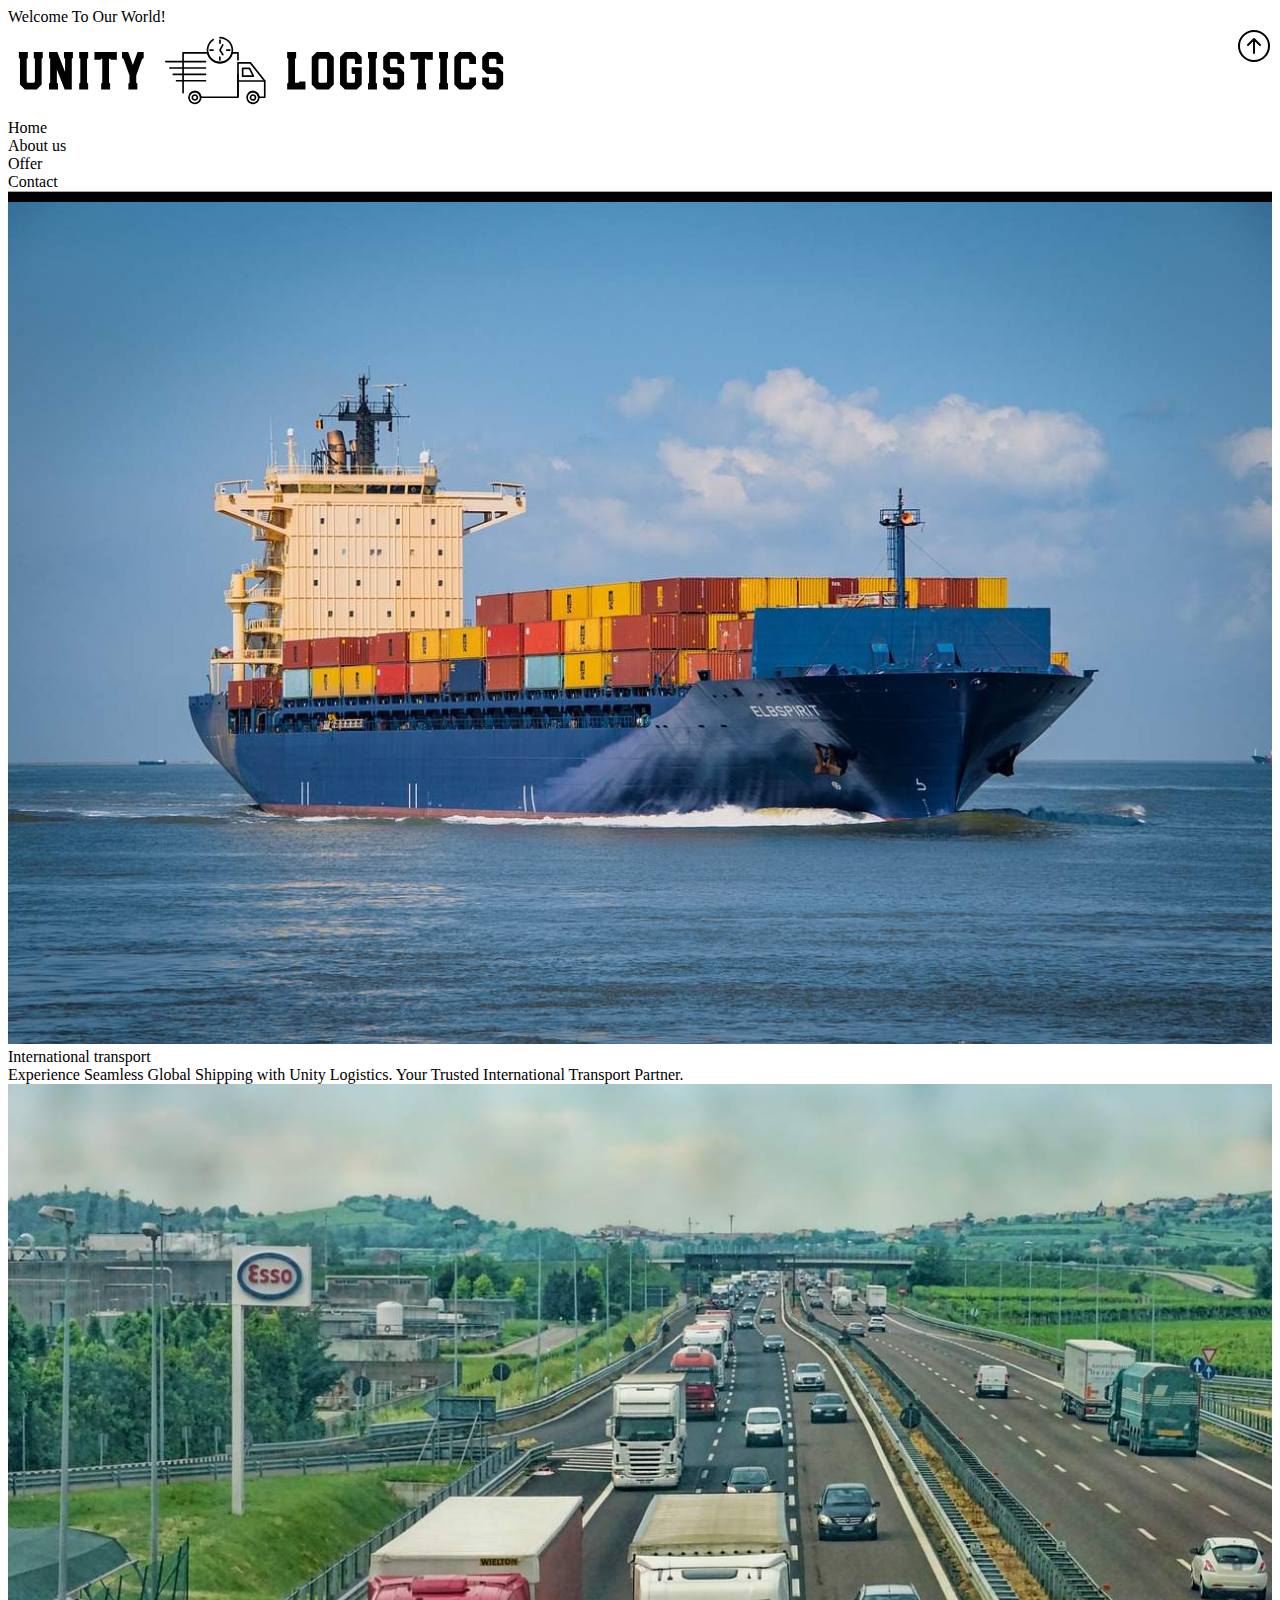
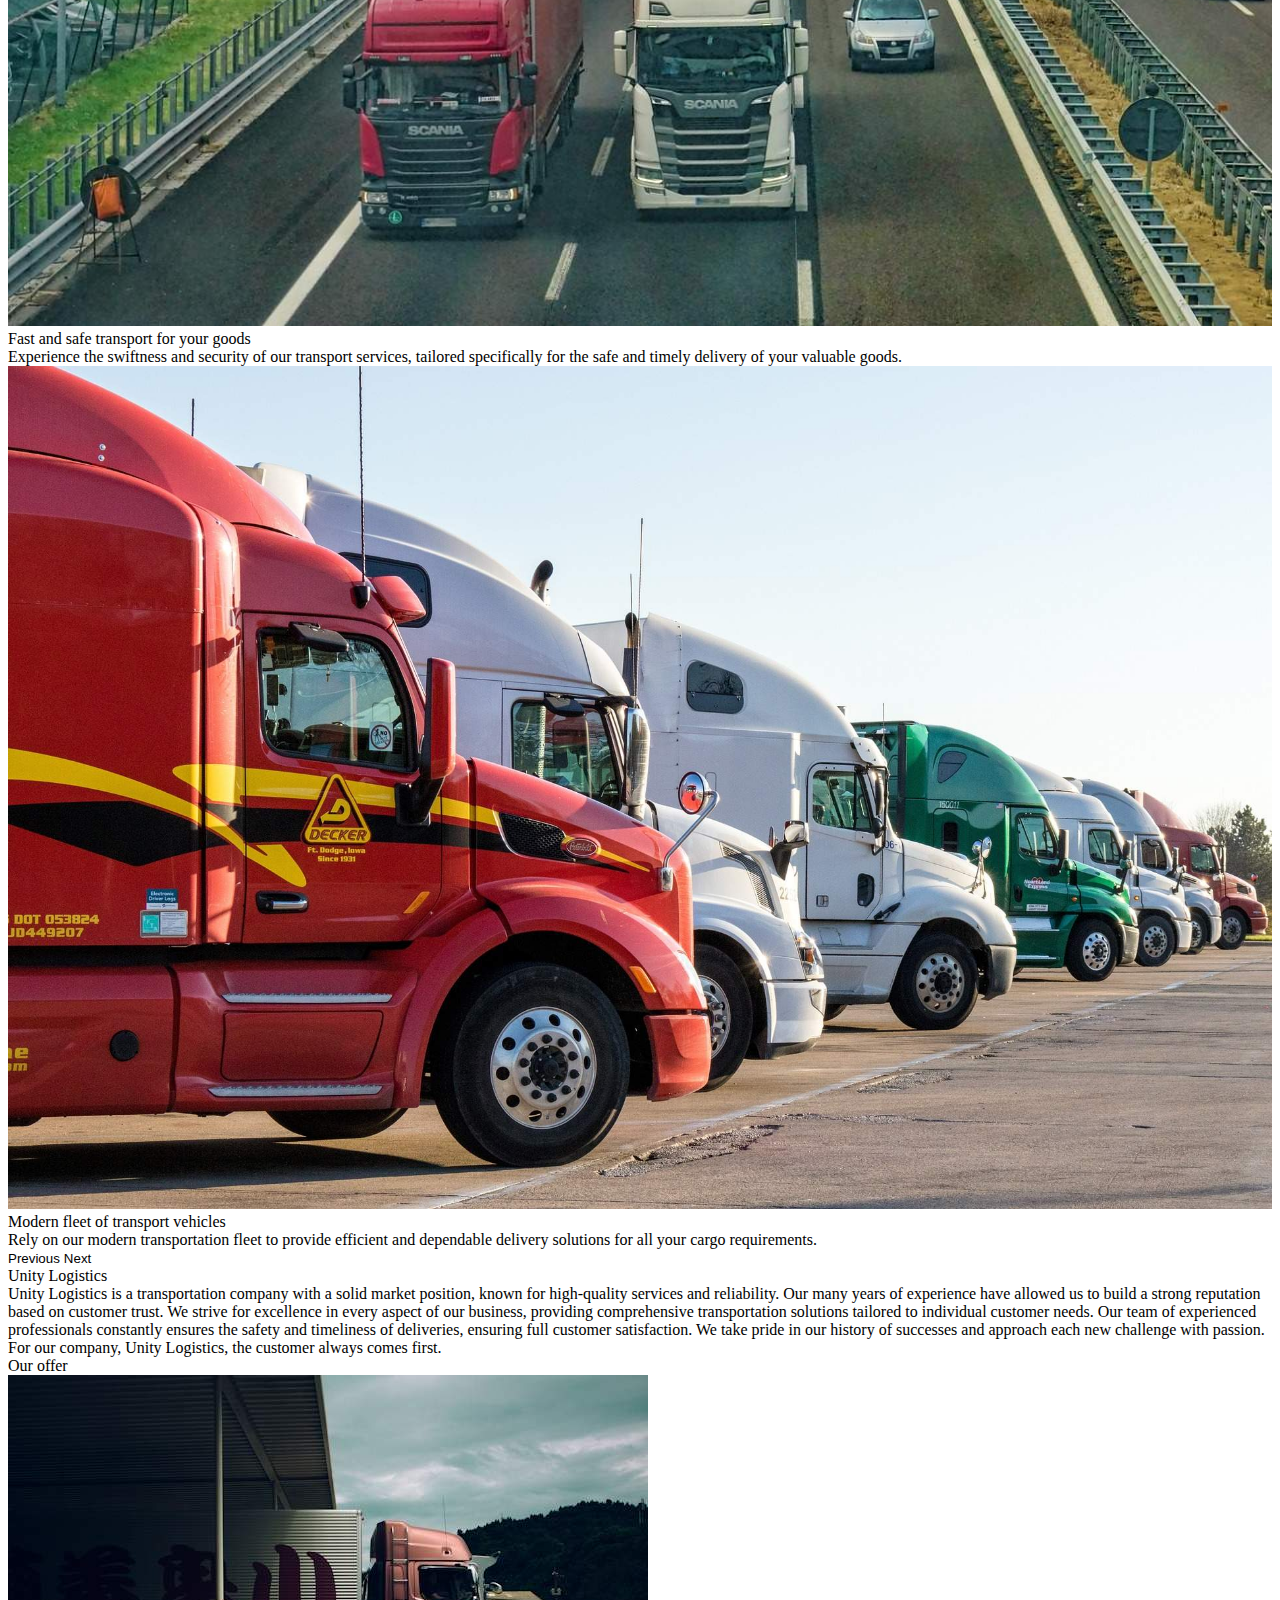
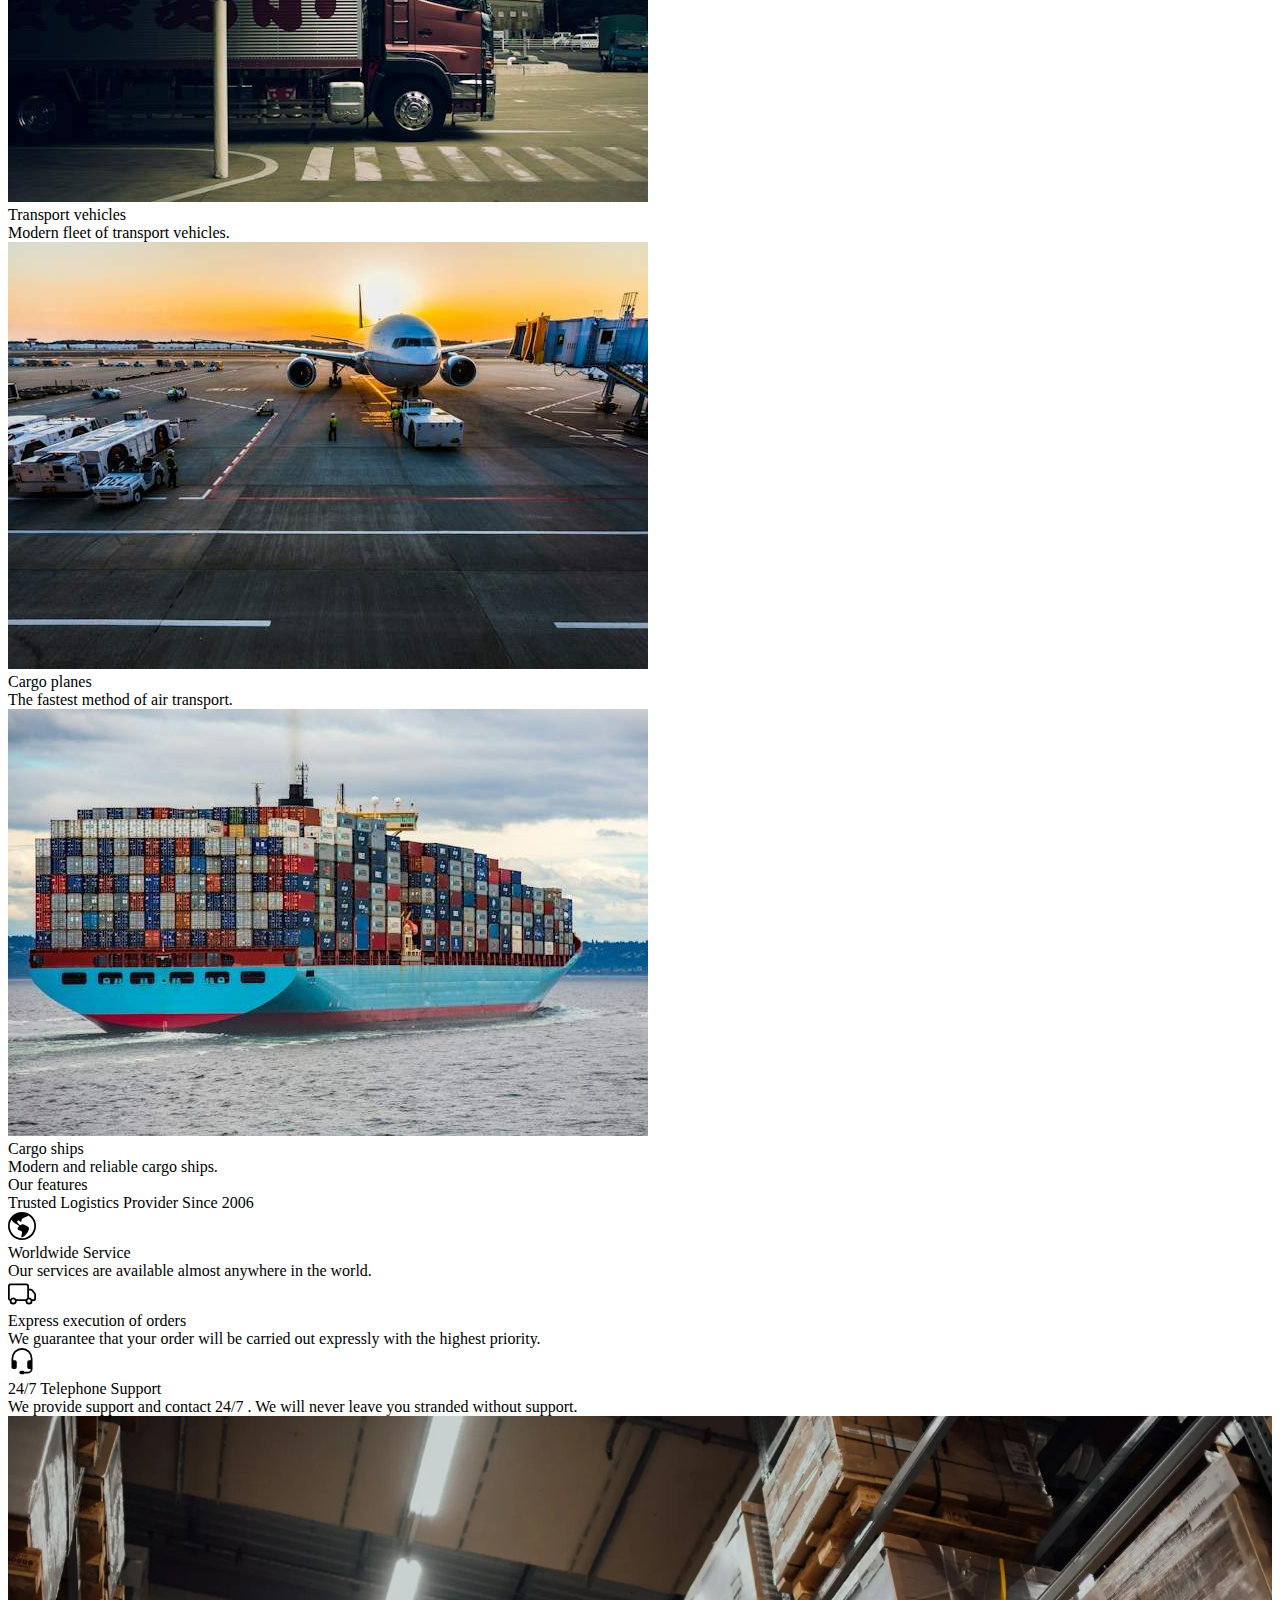
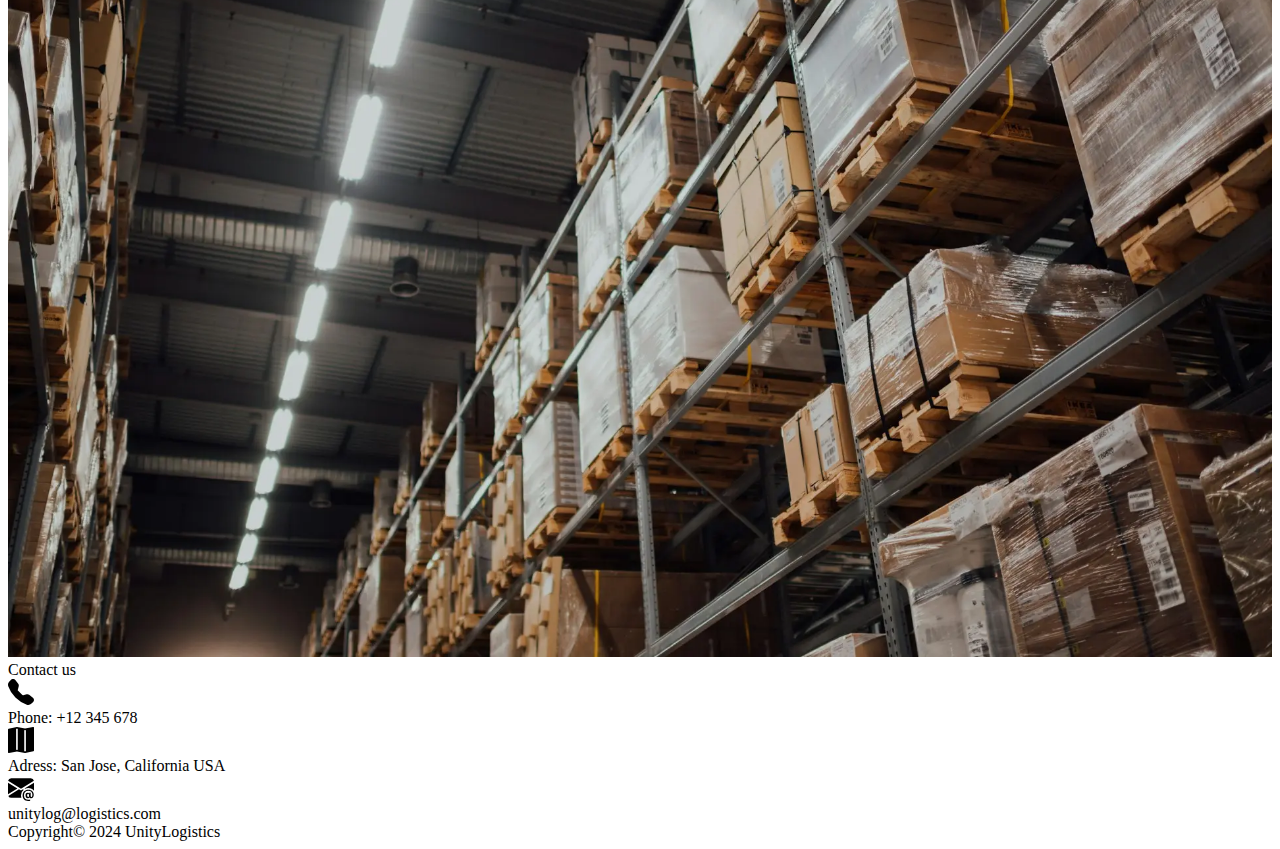
==== fifth-page/index.html @ 753dcf2f "fifth page initiation" ====
<!DOCTYPE html>
<html lang="en">
  <head>
    <meta charset="UTF-8" />
    <meta name="viewport" content="width=device-width, initial-scale=1.0" />
    <meta
      name="description"
      content="Unity Logistics - Your Trusted International Transport Partner. Experience Seamless Global Shipping with us. Contact us now for safe and efficient transportation solutions."
    />
    <meta
      name="keywords"
      content="transportation, logistics, shipping, freight, cargo, international transport"
    />
    <meta name="robots" content="index, follow" />

    <title>
      Unity Logistics - Your Trusted International Transport Partner
    </title>
    <link
      href="https://cdn.jsdelivr.net/npm/bootstrap@5.3.2/dist/css/bootstrap.min.css"
      rel="stylesheet"
      integrity="sha384-T3c6CoIi6uLrA9TneNEoa7RxnatzjcDSCmG1MXxSR1GAsXEV/Dwwykc2MPK8M2HN"
      crossorigin="anonymous"
    />
    <link rel="icon" href="images/favicon.png" type="image/x-icon" />
    <link rel="preconnect" href="https://fonts.googleapis.com" />
    <link rel="preconnect" href="https://fonts.gstatic.com" crossorigin />
    <link
      href="https://fonts.googleapis.com/css2?family=Lato:wght@300;400;700&display=swap"
      rel="stylesheet"
    />
    <link rel="stylesheet" href="css/style.css" />
  </head>
  <body>
    <header role="banner">
      <div id="home" class="bg-dark text-center py-2">
        <h2 class="text-light">Welcome To Our World!</h2>
      </div>
      <nav
        role="navigation"
        class="navbar navbar-expand-lg sticky-top"
        aria-label="Main navigation"
      >
        <div class="container">
          <img
            class="img__logo"
            src="images/black-logo.svg"
            alt="company-logo"
          />

          <button
            class="navbar-toggler"
            type="button"
            data-bs-toggle="collapse"
            data-bs-target="#navbarMenu"
            aria-controls="navbarSupportedContent"
            aria-expanded="false"
            aria-label="Toggle navigation"
          >
            <span class="navbar-toggler-icon"></span>
          </button>
          <div
            class="collapse navbar-collapse justify-content-center justify-content-lg-end"
            id="navbarMenu"
          >
            <ul class="navbar-nav navbar-right mr-4 text-center">
              <li class="nav-item">
                <a href="#" class="nav-link active fs-5">Home</a>
              </li>
              <li class="nav-item">
                <a href="#about" class="nav-link fs-5">About us</a>
              </li>
              <li class="nav-item">
                <a href="#offer" class="nav-link fs-5">Offer</a>
              </li>
              <li class="nav-item">
                <a href="#contact" class="nav-link fs-5">Contact</a>
              </li>
            </ul>
          </div>
        </div>
      </nav>
      <div class="header-split"></div>
    </header>
    <main>
      <section class="carousel">
        <div
          id="carouselAutoplaying"
          class="carousel slide"
          data-bs-ride="carousel"
        >
          <div class="carousel-inner">
            <div class="carousel-item active">
              <picture>
                <source
                  media="(max-width: 768px)"
                  srcset="images/carousel-mini-ship.jpg" />
                <img
                  src="images/3container-ship.jpg"
                  class="d-block w-100"
                  alt="container-transport-boat"
              /></picture>
              <div
                class="position-absolute top-0 start-0 w-100 h-100 bg-dark opacity-50"
              ></div>
              <div
                class="carousel-caption d-md-block mb-0 mb-md-5 carousel-caption-center"
              >
                <h2 class="fs-1 text-uppercase mb-2 mb-4 fw-bold">
                  International transport
                </h2>
                <p class="fs-4 d-none d-md-block">
                  Experience Seamless Global Shipping with Unity Logistics. Your
                  Trusted International Transport Partner.
                </p>
              </div>
            </div>
            <div class="carousel-item">
              <picture>
                <source
                  media="(max-width: 768px)"
                  srcset="images/carousel-mini-street.jpg" />
                <img
                  src="images/carousel-mini-street.jpg"
                  class="d-block w-100"
                  alt="transport-vehicles-on-the-motorway"
              /></picture>
              <div
                class="position-absolute top-0 start-0 w-100 h-100 bg-dark opacity-50"
              ></div>
              <div class="carousel-caption d-md-block mb-0 mb-md-5">
                <h2 class="fs-1 text-uppercase mb-2 mb-4 fw-bold">
                  Fast and safe transport for your goods
                </h2>
                <p class="fs-4 fs-4 d-none d-md-block">
                  Experience the swiftness and security of our transport
                  services, tailored specifically for the safe and timely
                  delivery of your valuable goods.
                </p>
              </div>
            </div>
            <div class="carousel-item">
              <picture>
                <source
                  media="(max-width: 768px)"
                  srcset="images/carousel-mini-truck.jpg" />
                <img
                  src="images/carousel-mini-truck.jpg"
                  class="d-block w-100"
                  alt="transport-vehicles-in-the-car-park"
              /></picture>
              <div
                class="position-absolute top-0 start-0 w-100 h-100 bg-dark opacity-50"
              ></div>
              <div class="carousel-caption d-md-block mb-0 mb-md-5">
                <h2 class="fs-1 text-uppercase mb-2 mb-4 fw-bold">
                  Modern fleet of transport vehicles
                </h2>
                <p class="fs-4 fs-4 d-none d-md-block">
                  Rely on our modern transportation fleet to provide efficient
                  and dependable delivery solutions for all your cargo
                  requirements.
                </p>
              </div>
            </div>
          </div>
          <button
            class="carousel-control-prev"
            type="button"
            data-bs-target="#carouselAutoplaying"
            data-bs-slide="prev"
          >
            <span class="carousel-control-prev-icon" aria-hidden="true"></span>
            <span class="visually-hidden">Previous</span>
          </button>
          <button
            class="carousel-control-next"
            type="button"
            data-bs-target="#carouselAutoplaying"
            data-bs-slide="next"
          >
            <span class="carousel-control-next-icon" aria-hidden="true"></span>
            <span class="visually-hidden">Next</span>
          </button>
        </div>
      </section>
      <section id="about" class="container">
        <div class="row">
          <div class="col py-4">
            <h2 class="fs-1 text-uppercase text-center mb-4 fw-bold">
              Unity Logistics
            </h2>
            <p class="fs-5 px-2 mb-4">
              <span class="fw-bold">U</span>nity
              <span class="fw-bold">L</span>ogistics is a transportation company
              with a solid market position, known for high-quality services and
              reliability. Our many years of experience have allowed us to build
              a strong reputation based on customer trust. We strive for
              excellence in every aspect of our business, providing
              comprehensive transportation solutions tailored to individual
              customer needs. Our team of experienced professionals constantly
              ensures the safety and timeliness of deliveries, ensuring full
              customer satisfaction. We take pride in our history of successes
              and approach each new challenge with passion. For our company,
              Unity Logistics, the customer always comes first.
            </p>
          </div>
        </div>
      </section>
      <section id="offer" class="bg-dark">
        <div class="container">
          <h2 class="fs-1 text-uppercase fw-bold text-center text-white py-3">
            Our offer
          </h2>
          <div class="row row-cols-1 row-cols-md-2 g-4 py-5">
            <div class="col col-md-4">
              <div class="card">
                <img
                  src="images/mini-truck1.jpg"
                  class="card-img-top"
                  alt="dhl-car"
                />
                <div class="card-body">
                  <h3 class="card-title fw-bold fs-5">Transport vehicles</h3>
                  <p class="card-text">Modern fleet of transport vehicles.</p>
                </div>
              </div>
            </div>
            <div class="col col-md-4">
              <div class="card">
                <img
                  src="images/plane-mini.jpg"
                  class="card-img-top"
                  alt="dhl-aircraft"
                />
                <div class="card-body">
                  <h3 class="card-title fw-bold fs-5">Cargo planes</h3>
                  <p class="card-text">The fastest method of air transport.</p>
                </div>
              </div>
            </div>
            <div class="col col-md-4">
              <div class="card">
                <img
                  src="images/mini-ship.jpg"
                  class="card-img-top"
                  alt="dhl-car"
                />
                <div class="card-body">
                  <h3 class="card-title fw-bold fs-5">Cargo ships</h3>
                  <p class="card-text">Modern and reliable cargo ships.</p>
                </div>
              </div>
            </div>
          </div>
        </div>
      </section>
      <section class="features-section bg-dark">
        <div class="container">
          <div class="row py-2">
            <div class="col-lg-5 text-light pb-4">
              <div class="features-title text-center text-md-start">
                <p class="fs-5 text-warning text-uppercase pb-3">
                  Our features
                </p>
                <h2 class="fs-3 pb-2 fw-bold mb-3">
                  Trusted Logistics Provider Since 2006
                </h2>
              </div>
              <div class="features-text row align-items-center">
                <div
                  class="col-12 col-md-1 text-center text-md-start mb-2 text-warning"
                >
                  <svg
                    xmlns="http://www.w3.org/2000/svg"
                    width="28"
                    height="28"
                    fill="currentColor"
                    class="bi bi-globe-americas"
                    viewBox="0 0 16 16"
                  >
                    <path
                      d="M8 0a8 8 0 1 0 0 16A8 8 0 0 0 8 0M2.04 4.326c.325 1.329 2.532 2.54 3.717 3.19.48.263.793.434.743.484q-.121.12-.242.234c-.416.396-.787.749-.758 1.266.035.634.618.824 1.214 1.017.577.188 1.168.38 1.286.983.082.417-.075.988-.22 1.52-.215.782-.406 1.48.22 1.48 1.5-.5 3.798-3.186 4-5 .138-1.243-2-2-3.5-2.5-.478-.16-.755.081-.99.284-.172.15-.322.279-.51.216-.445-.148-2.5-2-1.5-2.5.78-.39.952-.171 1.227.182.078.099.163.208.273.318.609.304.662-.132.723-.633.039-.322.081-.671.277-.867.434-.434 1.265-.791 2.028-1.12.712-.306 1.365-.587 1.579-.88A7 7 0 1 1 2.04 4.327Z"
                    />
                  </svg>
                </div>
                <div class="col-12 col-md-10 mb-2 text-center text-md-start">
                  <h2 class="fw-bold mb-2">Worldwide Service</h2>
                  <p>
                    Our services are available almost anywhere in the world.
                  </p>
                </div>
              </div>
              <div class="features-text row align-items-center">
                <div
                  class="col-12 col-md-1 text-center text-md-start mb-2 text-warning"
                >
                  <svg
                    xmlns="http://www.w3.org/2000/svg"
                    width="28"
                    height="28"
                    fill="currentColor"
                    class="bi bi-truck"
                    viewBox="0 0 16 16"
                  >
                    <path
                      d="M0 3.5A1.5 1.5 0 0 1 1.5 2h9A1.5 1.5 0 0 1 12 3.5V5h1.02a1.5 1.5 0 0 1 1.17.563l1.481 1.85a1.5 1.5 0 0 1 .329.938V10.5a1.5 1.5 0 0 1-1.5 1.5H14a2 2 0 1 1-4 0H5a2 2 0 1 1-3.998-.085A1.5 1.5 0 0 1 0 10.5zm1.294 7.456A2 2 0 0 1 4.732 11h5.536a2 2 0 0 1 .732-.732V3.5a.5.5 0 0 0-.5-.5h-9a.5.5 0 0 0-.5.5v7a.5.5 0 0 0 .294.456M12 10a2 2 0 0 1 1.732 1h.768a.5.5 0 0 0 .5-.5V8.35a.5.5 0 0 0-.11-.312l-1.48-1.85A.5.5 0 0 0 13.02 6H12zm-9 1a1 1 0 1 0 0 2 1 1 0 0 0 0-2m9 0a1 1 0 1 0 0 2 1 1 0 0 0 0-2"
                    />
                  </svg>
                </div>
                <div class="col-12 col-md-10 mb-2 text-center text-md-start">
                  <h2 class="fw-bold mb-2">Express execution of orders</h2>
                  <p>
                    We guarantee that your order will be carried out expressly
                    with the highest priority.
                  </p>
                </div>
              </div>
              <div class="features-text row align-items-center">
                <div
                  class="col-12 col-md-1 text-center text-md-start mb-2 text-warning"
                >
                  <svg
                    xmlns="http://www.w3.org/2000/svg"
                    width="28"
                    height="28"
                    fill="currentColor"
                    class="bi bi-headset"
                    viewBox="0 0 16 16"
                  >
                    <path
                      d="M8 1a5 5 0 0 0-5 5v1h1a1 1 0 0 1 1 1v3a1 1 0 0 1-1 1H3a1 1 0 0 1-1-1V6a6 6 0 1 1 12 0v6a2.5 2.5 0 0 1-2.5 2.5H9.366a1 1 0 0 1-.866.5h-1a1 1 0 1 1 0-2h1a1 1 0 0 1 .866.5H11.5A1.5 1.5 0 0 0 13 12h-1a1 1 0 0 1-1-1V8a1 1 0 0 1 1-1h1V6a5 5 0 0 0-5-5"
                    />
                  </svg>
                </div>
                <div class="col-12 col-md-10 mb-2 text-center text-md-start">
                  <h2 class="fw-bold mb-2">24/7 Telephone Support</h2>
                  <p>
                    We provide support and contact 24/7 . We will never leave
                    you stranded without support.
                  </p>
                </div>
              </div>
            </div>
            <div class="col-md-7">
              <picture>
                <source
                  media="(max-width: 768px)"
                  srcset="images/magazin-small.webp" />
                <img
                  class="img-fluid"
                  src="images/magazine-big.webp"
                  alt="image-of-storage"
              /></picture>
            </div>
          </div>
        </div>
      </section>
      <div id="contact" class="container">
        <div class="row mb-4">
          <h2 class="card-title fw-bold fs-1 text-center py-5">Contact us</h2>
          <div class="fs-3 col-md-4 text-center mb-3">
            <svg
              xmlns="http://www.w3.org/2000/svg"
              width="26"
              height="26"
              fill="currentColor"
              class="bi bi-telephone-fill text-warning"
              viewBox="0 0 16 16"
            >
              <path
                fill-rule="evenodd"
                d="M1.885.511a1.745 1.745 0 0 1 2.61.163L6.29 2.98c.329.423.445.974.315 1.494l-.547 2.19a.68.68 0 0 0 .178.643l2.457 2.457a.68.68 0 0 0 .644.178l2.189-.547a1.75 1.75 0 0 1 1.494.315l2.306 1.794c.829.645.905 1.87.163 2.611l-1.034 1.034c-.74.74-1.846 1.065-2.877.702a18.6 18.6 0 0 1-7.01-4.42 18.6 18.6 0 0 1-4.42-7.009c-.362-1.03-.037-2.137.703-2.877z"
              />
            </svg>
            <p>Phone: +12 345 678</p>
          </div>
          <div class="fs-3 col-md-4 text-center mb-3">
            <svg
              xmlns="http://www.w3.org/2000/svg"
              width="26"
              height="26"
              fill="currentColor"
              class="bi bi-map-fill text-warning"
              viewBox="0 0 16 16"
            >
              <path
                fill-rule="evenodd"
                d="M16 .5a.5.5 0 0 0-.598-.49L10.5.99 5.598.01a.5.5 0 0 0-.196 0l-5 1A.5.5 0 0 0 0 1.5v14a.5.5 0 0 0 .598.49l4.902-.98 4.902.98a.5.5 0 0 0 .196 0l5-1A.5.5 0 0 0 16 14.5zM5 14.09V1.11l.5-.1.5.1v12.98l-.402-.08a.5.5 0 0 0-.196 0zm5 .8V1.91l.402.08a.5.5 0 0 0 .196 0L11 1.91v12.98l-.5.1z"
              />
            </svg>
            <p>Adress: San Jose, California USA</p>
          </div>
          <div class="fs-3 col-md-4 text-center">
            <svg
              xmlns="http://www.w3.org/2000/svg"
              width="26"
              height="26"
              fill="currentColor"
              class="bi bi-envelope-at-fill text-warning"
              viewBox="0 0 16 16"
            >
              <path
                d="M2 2A2 2 0 0 0 .05 3.555L8 8.414l7.95-4.859A2 2 0 0 0 14 2zm-2 9.8V4.698l5.803 3.546zm6.761-2.97-6.57 4.026A2 2 0 0 0 2 14h6.256A4.5 4.5 0 0 1 8 12.5a4.49 4.49 0 0 1 1.606-3.446l-.367-.225L8 9.586zM16 9.671V4.697l-5.803 3.546.338.208A4.5 4.5 0 0 1 12.5 8c1.414 0 2.675.652 3.5 1.671"
              />
              <path
                d="M15.834 12.244c0 1.168-.577 2.025-1.587 2.025-.503 0-1.002-.228-1.12-.648h-.043c-.118.416-.543.643-1.015.643-.77 0-1.259-.542-1.259-1.434v-.529c0-.844.481-1.4 1.26-1.4.585 0 .87.333.953.63h.03v-.568h.905v2.19c0 .272.18.42.411.42.315 0 .639-.415.639-1.39v-.118c0-1.277-.95-2.326-2.484-2.326h-.04c-1.582 0-2.64 1.067-2.64 2.724v.157c0 1.867 1.237 2.654 2.57 2.654h.045c.507 0 .935-.07 1.18-.18v.731c-.219.1-.643.175-1.237.175h-.044C10.438 16 9 14.82 9 12.646v-.214C9 10.36 10.421 9 12.485 9h.035c2.12 0 3.314 1.43 3.314 3.034zm-4.04.21v.227c0 .586.227.8.581.8.31 0 .564-.17.564-.743v-.367c0-.516-.275-.708-.572-.708-.346 0-.573.245-.573.791"
              />
            </svg>
            <p class="bouncing-text">
              <a href="mailto:Unitylog@logistics.com">unitylog@logistics.com</a>
            </p>
          </div>
        </div>
      </div>
    </main>
    <footer class="bg-dark position-relative">
      <div class="container">
        <div class="row align-items-center">
          <div class="col-md-11">
            <h2 class="fs-5 text-light py-4 mb-0 text-center">
              Copyright&copy; 2024 UnityLogistics
            </h2>
          </div>
          <div class="col-md-1 mb-md-0 text-end">
            <a
              href="#home"
              class="button-up text-warning"
              aria-label="scroll up"
              title="Scroll Up"
            >
              <svg
                xmlns="http://www.w3.org/2000/svg"
                width="32"
                height="32"
                fill="currentColor"
                class="bi bi-arrow-up-circle button-up"
                viewBox="0 0 16 16"
              >
                <path
                  fill-Rule="evenodd"
                  d="M1 8a7 7 0 1 0 14 0A7 7 0 0 0 1 8m15 0A8 8 0 1 1 0 8a8 8 0 0 1 16 0m-7.5 3.5a.5.5 0 0 1-1 0V5.707L5.354 7.854a.5.5 0 1 1-.708-.708l3-3a.5.5 0 0 1 .708 0l3 3a.5.5 0 0 1-.708.708L8.5 5.707z"
                />
              </svg>
            </a>
          </div>
        </div>
      </div>
    </footer>
    <script
      src="https://cdn.jsdelivr.net/npm/bootstrap@5.3.2/dist/js/bootstrap.bundle.min.js"
      integrity="sha384-C6RzsynM9kWDrMNeT87bh95OGNyZPhcTNXj1NW7RuBCsyN/o0jlpcV8Qyq46cDfL"
      crossorigin="anonymous"
    ></script>
  </body>
</html>
---- fifth-page/css/style.css ----
*,
*::before,
*::after {
  -webkit-box-sizing: border-box;
          box-sizing: border-box;
}

a {
  text-decoration: none;
  color: inherit;
  cursor: pointer;
}

button {
  background-color: transparent;
  color: inherit;
  border-width: 0;
  padding: 0;
  cursor: pointer;
}

figure {
  margin: 0;
}

input::-moz-focus-inner {
  border: 0;
  padding: 0;
  margin: 0;
}

ul,
ol,
dd {
  margin: 0;
  padding: 0;
  list-style: none;
}

h1,
h2,
h3,
h4,
h5,
h6 {
  margin: 0;
  font-size: inherit;
  font-weight: inherit;
}

p {
  margin: 0;
}

cite {
  font-style: normal;
}

fieldset {
  border-width: 0;
  padding: 0;
  margin: 0;
}

.navbar {
  border-bottom: 0.5px solid rgb(175, 165, 165);
}

.img__logo {
  width: 40%;
}

.header-split {
  height: 10px;
  background-color: black;
}

html {
  scroll-behavior: smooth;
}

img {
  max-width: 100%;
}

.card {
  -webkit-transition: -webkit-transform 0.3s ease;
  transition: -webkit-transform 0.3s ease;
  transition: transform 0.3s ease;
  transition: transform 0.3s ease, -webkit-transform 0.3s ease;
  cursor: pointer;
}

.card:hover {
  -webkit-transform: scale(1.05);
          transform: scale(1.05);
  -webkit-filter: brightness(1.2);
          filter: brightness(1.2);
}

.button-up {
  -webkit-animation: floatAnimation 3s ease-in-out infinite;
          animation: floatAnimation 3s ease-in-out infinite;
  position: absolute;
  top: 15px;
  right: 5px;
}

@-webkit-keyframes floatAnimation {
  0% {
    -webkit-transform: translateY(0);
            transform: translateY(0);
  }
  50% {
    -webkit-transform: translateY(-8px);
            transform: translateY(-8px);
  }
  100% {
    -webkit-transform: translateY(0);
            transform: translateY(0);
  }
}

@keyframes floatAnimation {
  0% {
    -webkit-transform: translateY(0);
            transform: translateY(0);
  }
  50% {
    -webkit-transform: translateY(-8px);
            transform: translateY(-8px);
  }
  100% {
    -webkit-transform: translateY(0);
            transform: translateY(0);
  }
}/*# sourceMappingURL=style.css.map */
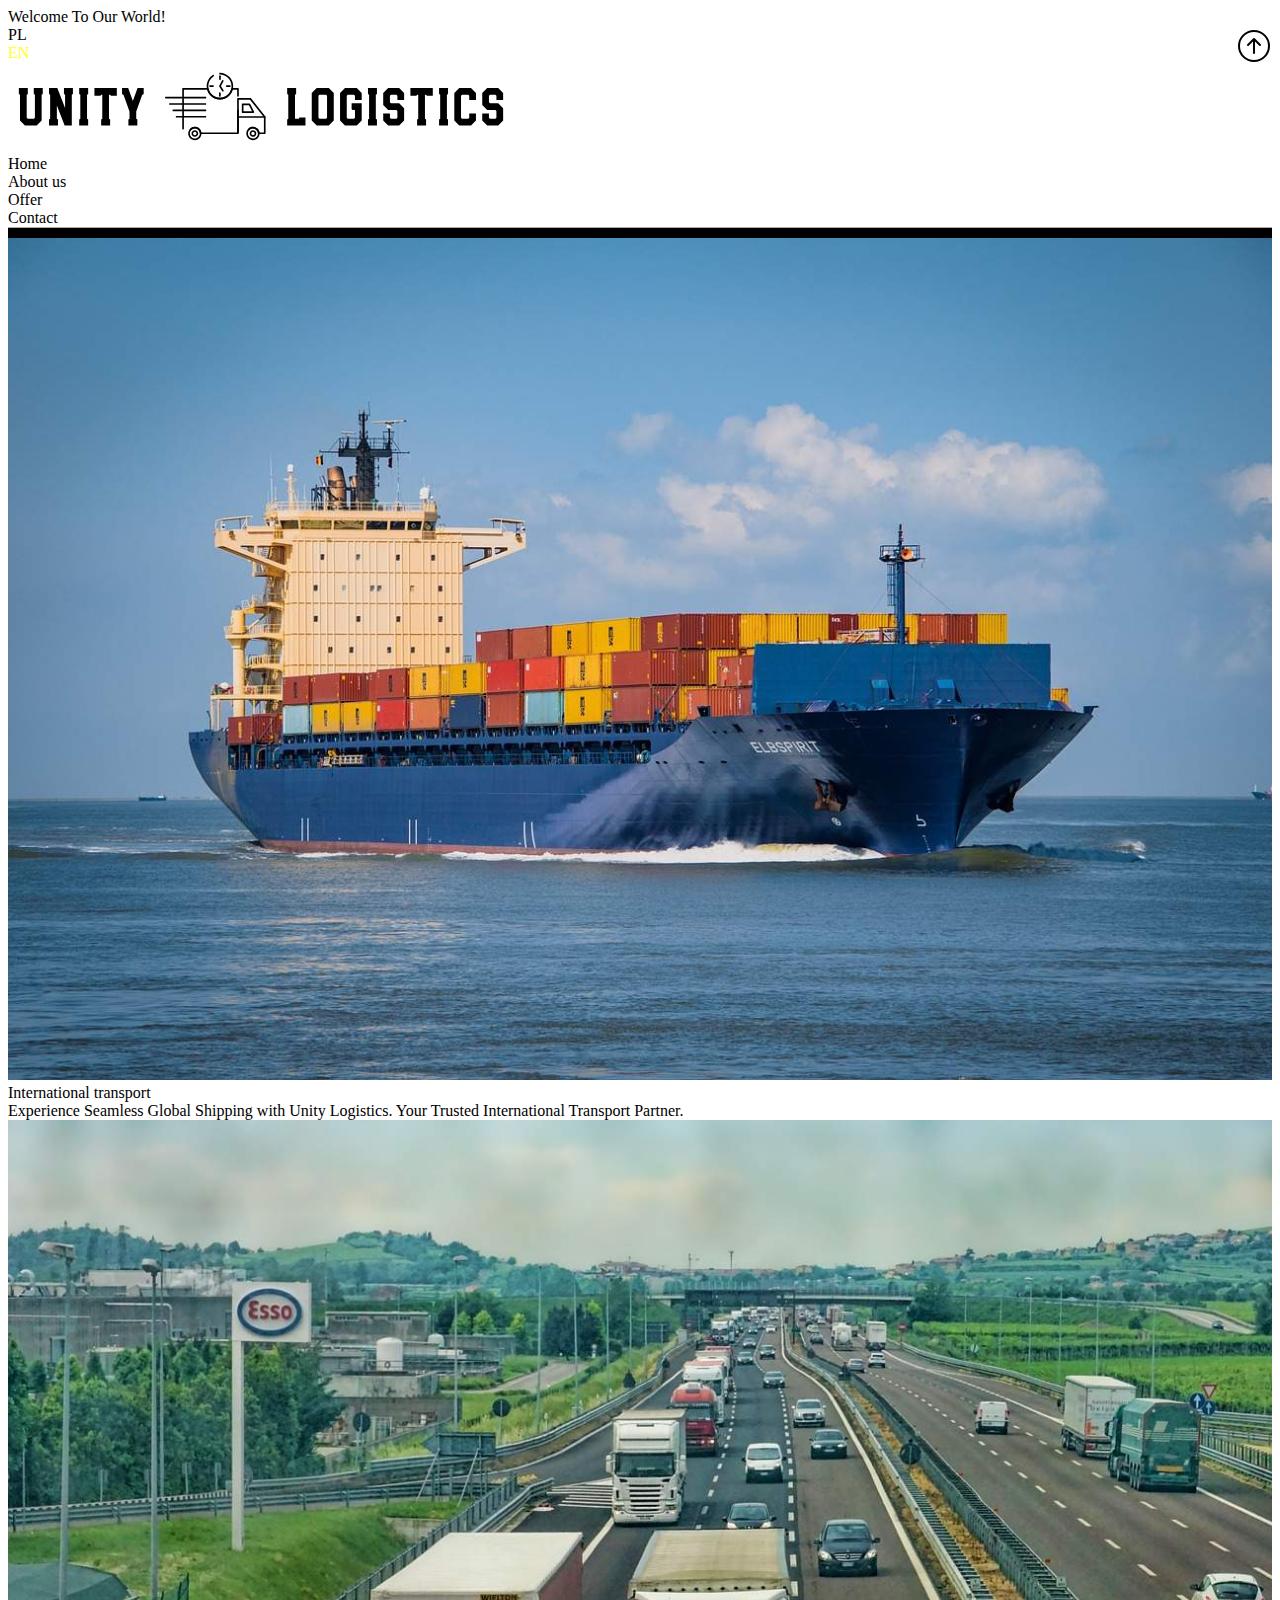
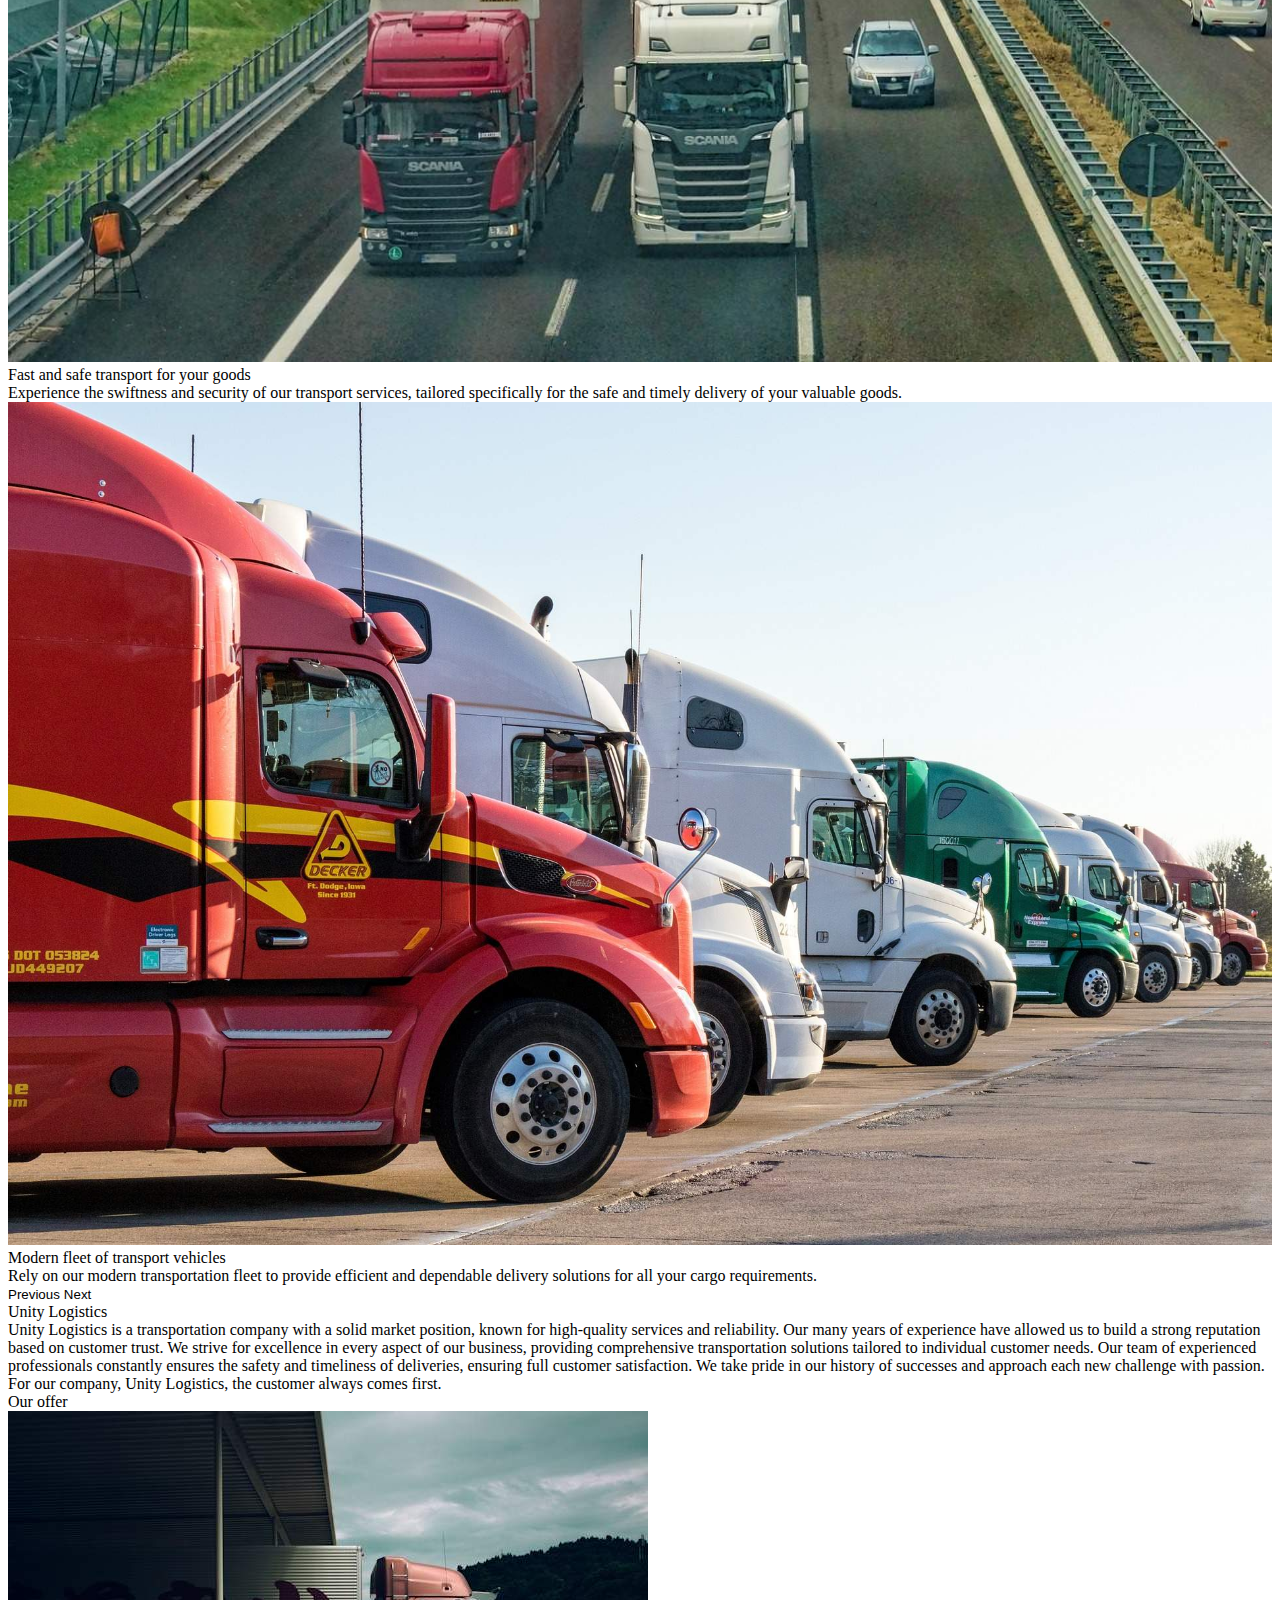
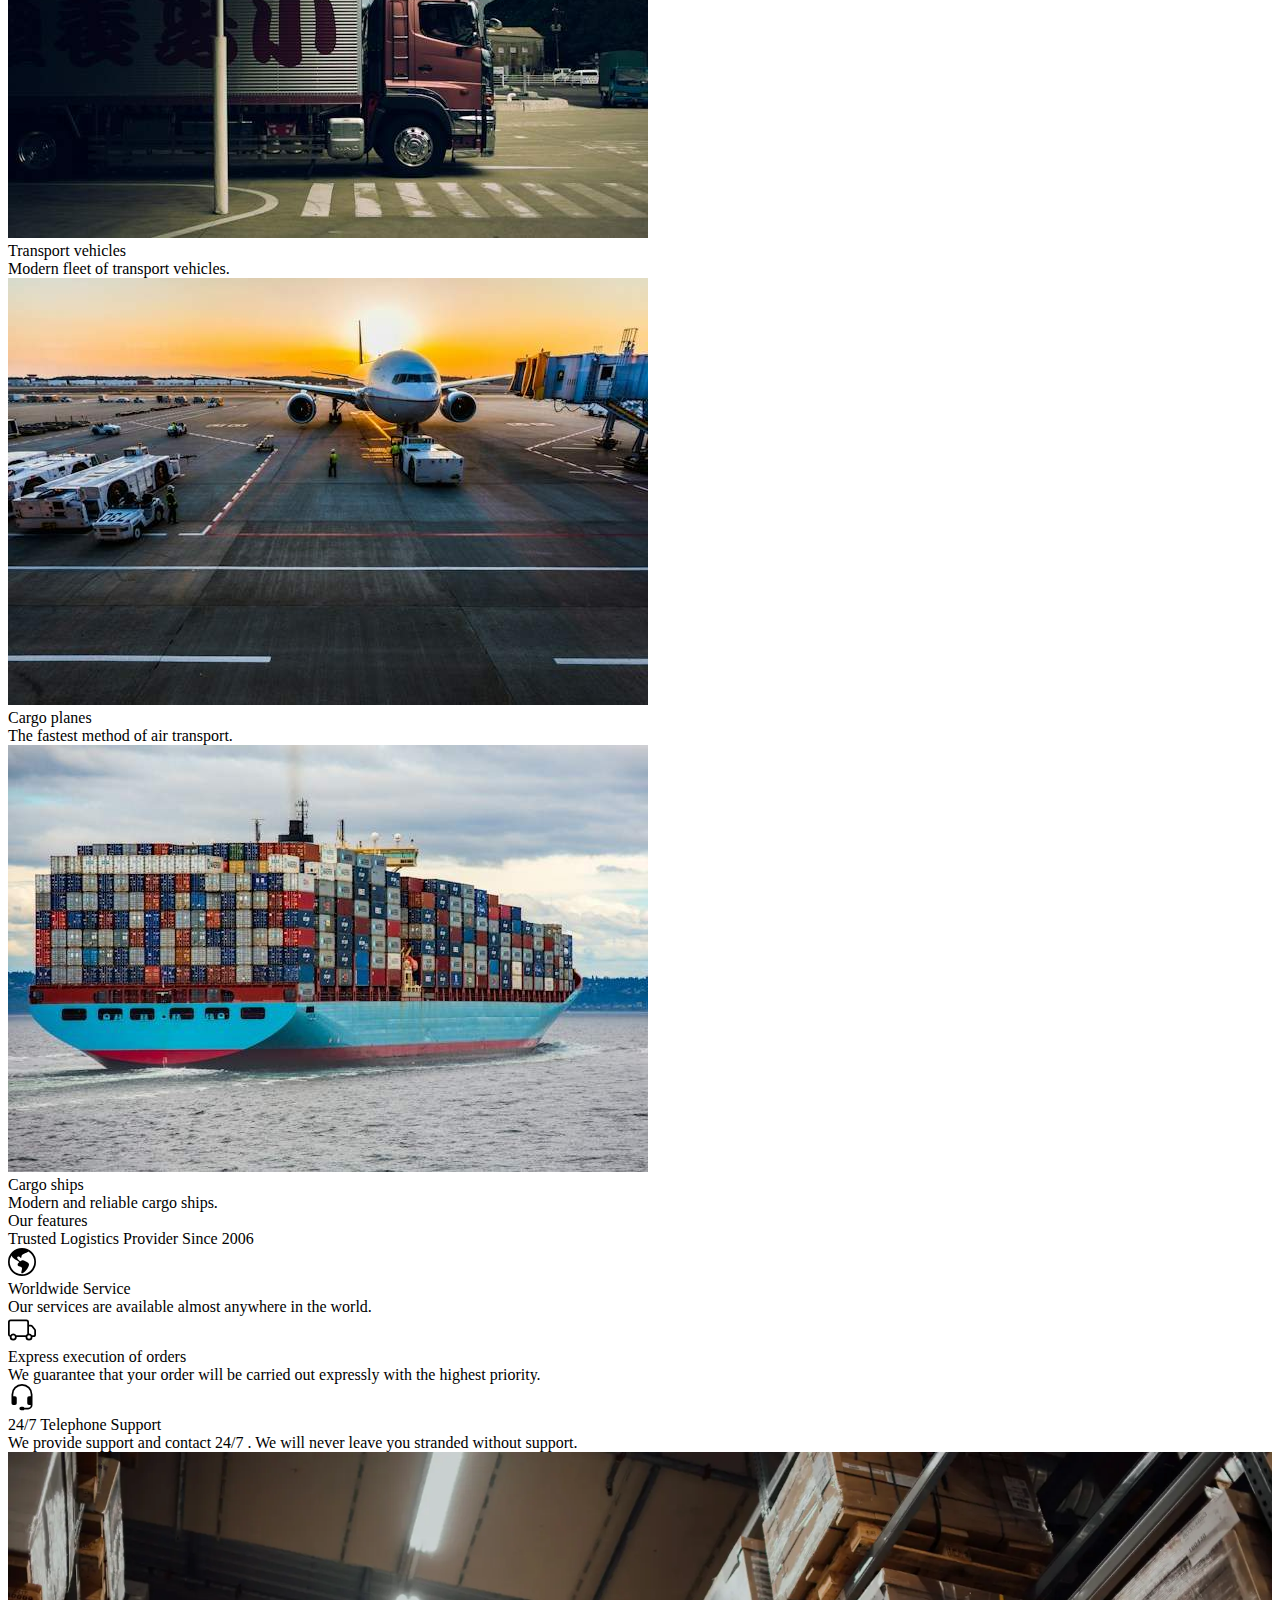
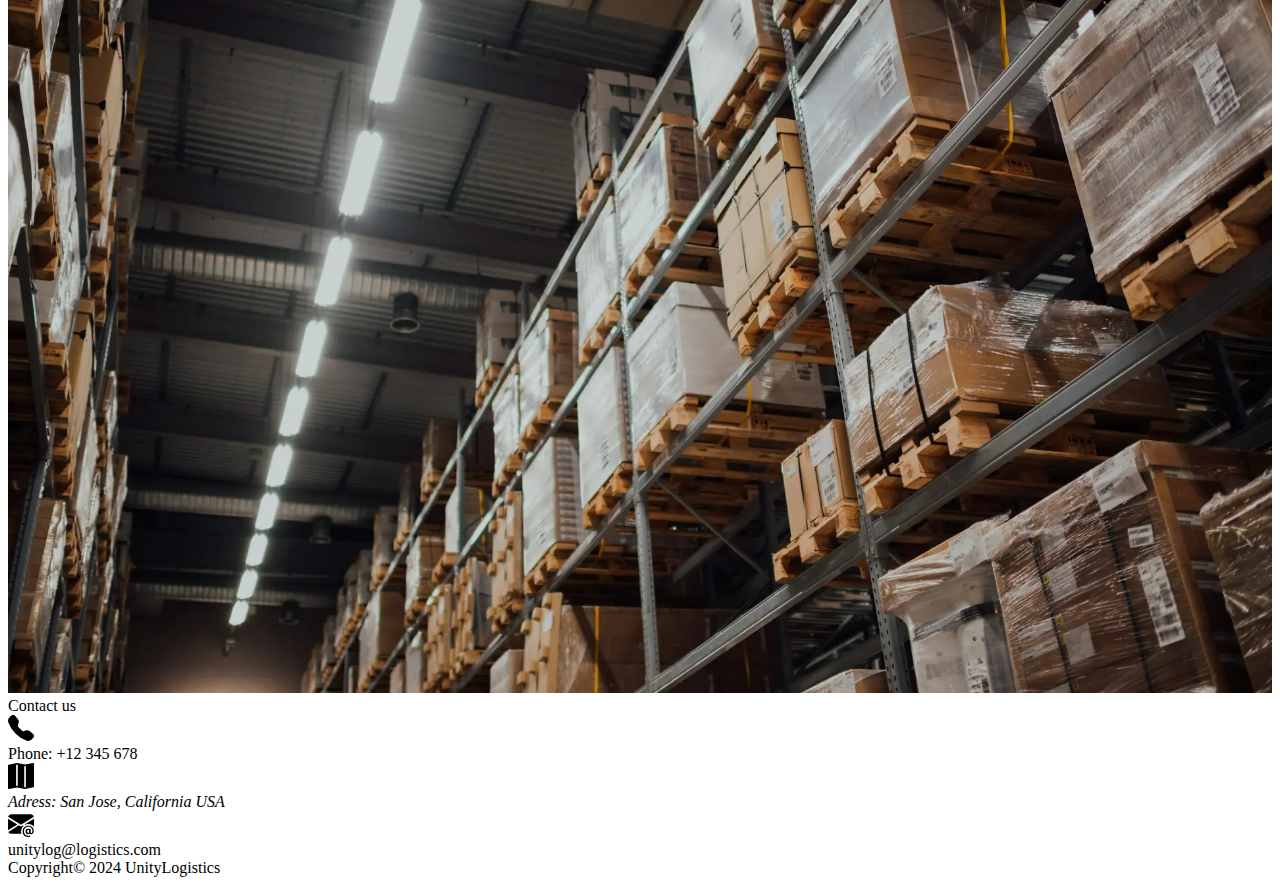
==== commit a6bf22e3: "updated website files" ====
--- a/fifth-page/index.html
+++ b/fifth-page/index.html
@@ -33,8 +33,25 @@
   </head>
   <body>
     <header role="banner">
-      <div id="home" class="bg-dark text-center py-2">
-        <h2 class="text-light">Welcome To Our World!</h2>
+      <div
+        id="home"
+        class="bg-dark py-2 text-center row justify-content-end m-0"
+      >
+        <div class="col col-md-8">
+          <h2 class="text-light home">Welcome To Our World!</h2>
+        </div>
+        <div class="col col-md-2">
+          <nav aria-label="breadcrumb ">
+            <ol
+              class="breadcrumb text-light mb-0 justify-content-end justify-content-md-center"
+            >
+              <li id="plBtn" class="breadcrumb-item"><a href="#">PL</a></li>
+              <li id="enBtn" class="breadcrumb-item active-btn">
+                <a href="#">EN</a>
+              </li>
+            </ol>
+          </nav>
+        </div>
       </div>
       <nav
         role="navigation"
@@ -65,16 +82,16 @@
           >
             <ul class="navbar-nav navbar-right mr-4 text-center">
               <li class="nav-item">
-                <a href="#" class="nav-link active fs-5">Home</a>
+                <a href="#" class="nav-link active fs-5 home-nav">Home</a>
               </li>
               <li class="nav-item">
-                <a href="#about" class="nav-link fs-5">About us</a>
+                <a href="#about" class="nav-link fs-5 about-nav">About us</a>
               </li>
               <li class="nav-item">
-                <a href="#offer" class="nav-link fs-5">Offer</a>
+                <a href="#offer" class="nav-link fs-5 offer-nav">Offer</a>
               </li>
               <li class="nav-item">
-                <a href="#contact" class="nav-link fs-5">Contact</a>
+                <a href="#contact" class="nav-link fs-5 contact-nav">Contact</a>
               </li>
             </ul>
           </div>
@@ -106,10 +123,10 @@
               <div
                 class="carousel-caption d-md-block mb-0 mb-md-5 carousel-caption-center"
               >
-                <h2 class="fs-1 text-uppercase mb-2 mb-4 fw-bold">
+                <h2 class="fs-1 text-uppercase mb-2 mb-4 fw-bold inter-text">
                   International transport
                 </h2>
-                <p class="fs-4 d-none d-md-block">
+                <p class="fs-4 d-none d-md-block exp-text">
                   Experience Seamless Global Shipping with Unity Logistics. Your
                   Trusted International Transport Partner.
                 </p>
@@ -129,10 +146,10 @@
                 class="position-absolute top-0 start-0 w-100 h-100 bg-dark opacity-50"
               ></div>
               <div class="carousel-caption d-md-block mb-0 mb-md-5">
-                <h2 class="fs-1 text-uppercase mb-2 mb-4 fw-bold">
+                <h2 class="fs-1 text-uppercase mb-2 mb-4 fw-bold fast-text">
                   Fast and safe transport for your goods
                 </h2>
-                <p class="fs-4 fs-4 d-none d-md-block">
+                <p class="fs-4 fs-4 d-none d-md-block swift-text">
                   Experience the swiftness and security of our transport
                   services, tailored specifically for the safe and timely
                   delivery of your valuable goods.
@@ -153,10 +170,10 @@
                 class="position-absolute top-0 start-0 w-100 h-100 bg-dark opacity-50"
               ></div>
               <div class="carousel-caption d-md-block mb-0 mb-md-5">
-                <h2 class="fs-1 text-uppercase mb-2 mb-4 fw-bold">
+                <h2 class="fs-1 text-uppercase mb-2 mb-4 fw-bold modern-title">
                   Modern fleet of transport vehicles
                 </h2>
-                <p class="fs-4 fs-4 d-none d-md-block">
+                <p class="fs-4 fs-4 d-none d-md-block modern-text">
                   Rely on our modern transportation fleet to provide efficient
                   and dependable delivery solutions for all your cargo
                   requirements.
@@ -190,7 +207,7 @@
             <h2 class="fs-1 text-uppercase text-center mb-4 fw-bold">
               Unity Logistics
             </h2>
-            <p class="fs-5 px-2 mb-4">
+            <p class="fs-5 px-2 mb-4 about-text">
               <span class="fw-bold">U</span>nity
               <span class="fw-bold">L</span>ogistics is a transportation company
               with a solid market position, known for high-quality services and
@@ -209,7 +226,9 @@
       </section>
       <section id="offer" class="bg-dark">
         <div class="container">
-          <h2 class="fs-1 text-uppercase fw-bold text-center text-white py-3">
+          <h2
+            class="fs-1 text-uppercase fw-bold text-center text-white py-3 offer-title"
+          >
             Our offer
           </h2>
           <div class="row row-cols-1 row-cols-md-2 g-4 py-5">
@@ -221,8 +240,12 @@
                   alt="dhl-car"
                 />
                 <div class="card-body">
-                  <h3 class="card-title fw-bold fs-5">Transport vehicles</h3>
-                  <p class="card-text">Modern fleet of transport vehicles.</p>
+                  <h3 class="card-title fw-bold fs-5 offer-1-title">
+                    Transport vehicles
+                  </h3>
+                  <p class="card-text offer-1-text">
+                    Modern fleet of transport vehicles.
+                  </p>
                 </div>
               </div>
             </div>
@@ -234,8 +257,12 @@
                   alt="dhl-aircraft"
                 />
                 <div class="card-body">
-                  <h3 class="card-title fw-bold fs-5">Cargo planes</h3>
-                  <p class="card-text">The fastest method of air transport.</p>
+                  <h3 class="card-title fw-bold fs-5 offer-2-title">
+                    Cargo planes
+                  </h3>
+                  <p class="card-text offer-2-text">
+                    The fastest method of air transport.
+                  </p>
                 </div>
               </div>
             </div>
@@ -247,8 +274,12 @@
                   alt="dhl-car"
                 />
                 <div class="card-body">
-                  <h3 class="card-title fw-bold fs-5">Cargo ships</h3>
-                  <p class="card-text">Modern and reliable cargo ships.</p>
+                  <h3 class="card-title fw-bold fs-5 offer-3-title">
+                    Cargo ships
+                  </h3>
+                  <p class="card-text offer-3-text">
+                    Modern and reliable cargo ships.
+                  </p>
                 </div>
               </div>
             </div>
@@ -260,10 +291,10 @@
           <div class="row py-2">
             <div class="col-lg-5 text-light pb-4">
               <div class="features-title text-center text-md-start">
-                <p class="fs-5 text-warning text-uppercase pb-3">
+                <p class="fs-5 text-warning text-uppercase pb-3 features">
                   Our features
                 </p>
-                <h2 class="fs-3 pb-2 fw-bold mb-3">
+                <h2 class="fs-3 pb-2 fw-bold mb-3 feature-date">
                   Trusted Logistics Provider Since 2006
                 </h2>
               </div>
@@ -285,8 +316,8 @@
                   </svg>
                 </div>
                 <div class="col-12 col-md-10 mb-2 text-center text-md-start">
-                  <h2 class="fw-bold mb-2">Worldwide Service</h2>
-                  <p>
+                  <h2 class="fw-bold mb-2 world-title">Worldwide Service</h2>
+                  <p class="world-text">
                     Our services are available almost anywhere in the world.
                   </p>
                 </div>
@@ -309,8 +340,10 @@
                   </svg>
                 </div>
                 <div class="col-12 col-md-10 mb-2 text-center text-md-start">
-                  <h2 class="fw-bold mb-2">Express execution of orders</h2>
-                  <p>
+                  <h2 class="fw-bold mb-2 truck-title">
+                    Express execution of orders
+                  </h2>
+                  <p class="truck-text">
                     We guarantee that your order will be carried out expressly
                     with the highest priority.
                   </p>
@@ -334,8 +367,10 @@
                   </svg>
                 </div>
                 <div class="col-12 col-md-10 mb-2 text-center text-md-start">
-                  <h2 class="fw-bold mb-2">24/7 Telephone Support</h2>
-                  <p>
+                  <h2 class="fw-bold mb-2 support-title">
+                    24/7 Telephone Support
+                  </h2>
+                  <p class="support-text">
                     We provide support and contact 24/7 . We will never leave
                     you stranded without support.
                   </p>
@@ -358,7 +393,9 @@
       </section>
       <div id="contact" class="container">
         <div class="row mb-4">
-          <h2 class="card-title fw-bold fs-1 text-center py-5">Contact us</h2>
+          <h2 class="card-title fw-bold fs-1 text-center py-5 contact-title">
+            Contact us
+          </h2>
           <div class="fs-3 col-md-4 text-center mb-3">
             <svg
               xmlns="http://www.w3.org/2000/svg"
@@ -373,7 +410,7 @@
                 d="M1.885.511a1.745 1.745 0 0 1 2.61.163L6.29 2.98c.329.423.445.974.315 1.494l-.547 2.19a.68.68 0 0 0 .178.643l2.457 2.457a.68.68 0 0 0 .644.178l2.189-.547a1.75 1.75 0 0 1 1.494.315l2.306 1.794c.829.645.905 1.87.163 2.611l-1.034 1.034c-.74.74-1.846 1.065-2.877.702a18.6 18.6 0 0 1-7.01-4.42 18.6 18.6 0 0 1-4.42-7.009c-.362-1.03-.037-2.137.703-2.877z"
               />
             </svg>
-            <p>Phone: +12 345 678</p>
+            <p class="phone">Phone: +12 345 678</p>
           </div>
           <div class="fs-3 col-md-4 text-center mb-3">
             <svg
@@ -389,7 +426,7 @@
                 d="M16 .5a.5.5 0 0 0-.598-.49L10.5.99 5.598.01a.5.5 0 0 0-.196 0l-5 1A.5.5 0 0 0 0 1.5v14a.5.5 0 0 0 .598.49l4.902-.98 4.902.98a.5.5 0 0 0 .196 0l5-1A.5.5 0 0 0 16 14.5zM5 14.09V1.11l.5-.1.5.1v12.98l-.402-.08a.5.5 0 0 0-.196 0zm5 .8V1.91l.402.08a.5.5 0 0 0 .196 0L11 1.91v12.98l-.5.1z"
               />
             </svg>
-            <p>Adress: San Jose, California USA</p>
+            <address class="adress">Adress: San Jose, California USA</address>
           </div>
           <div class="fs-3 col-md-4 text-center">
             <svg
@@ -418,7 +455,7 @@
       <div class="container">
         <div class="row align-items-center">
           <div class="col-md-11">
-            <h2 class="fs-5 text-light py-4 mb-0 text-center">
+            <h2 class="fs-5 text-light py-4 mb-0 text-center copyright">
               Copyright&copy; 2024 UnityLogistics
             </h2>
           </div>
@@ -452,5 +489,6 @@
       integrity="sha384-C6RzsynM9kWDrMNeT87bh95OGNyZPhcTNXj1NW7RuBCsyN/o0jlpcV8Qyq46cDfL"
       crossorigin="anonymous"
     ></script>
+    <script src="js/app.js"></script>
   </body>
 </html>
--- a/fifth-page/css/style.css
+++ b/fifth-page/css/style.css
@@ -75,6 +75,10 @@
   background-color: black;
 }
 
+.active-btn {
+  color: #ffff27;
+}
+
 html {
   scroll-behavior: smooth;
 }
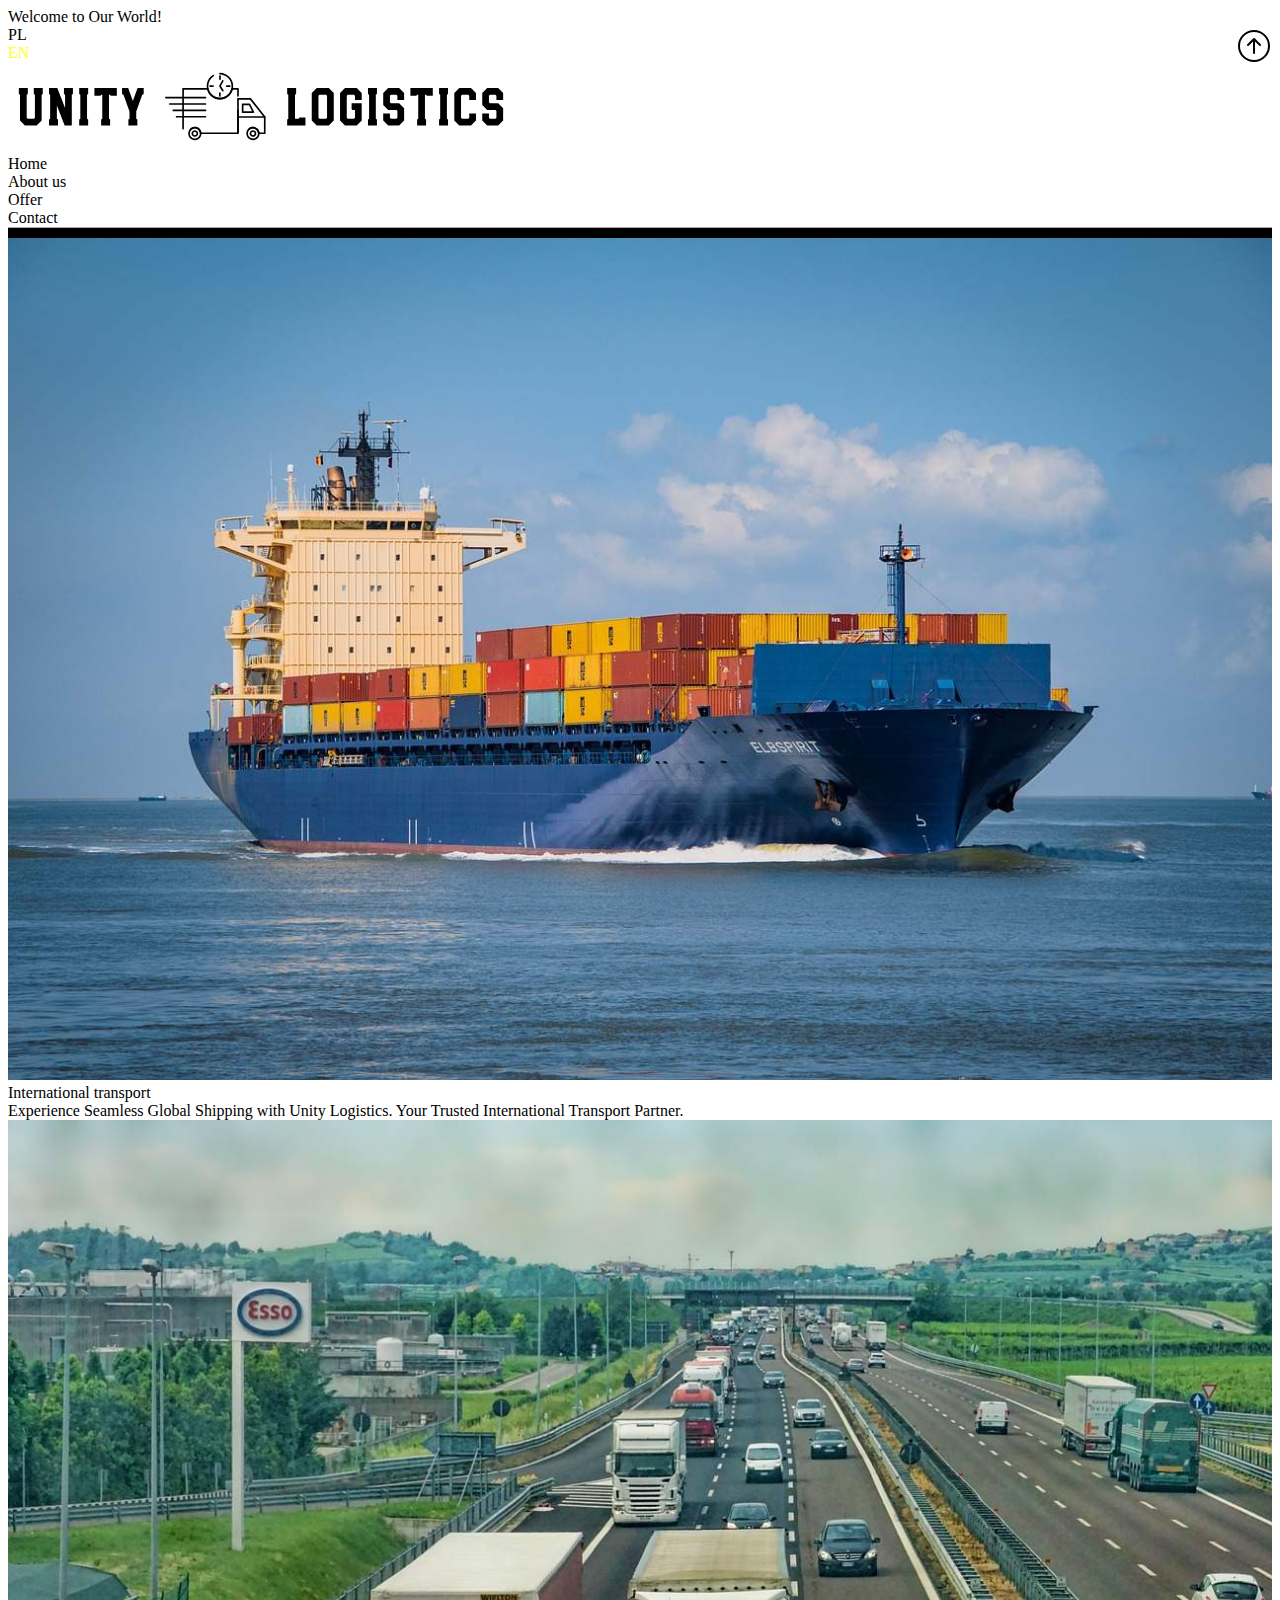
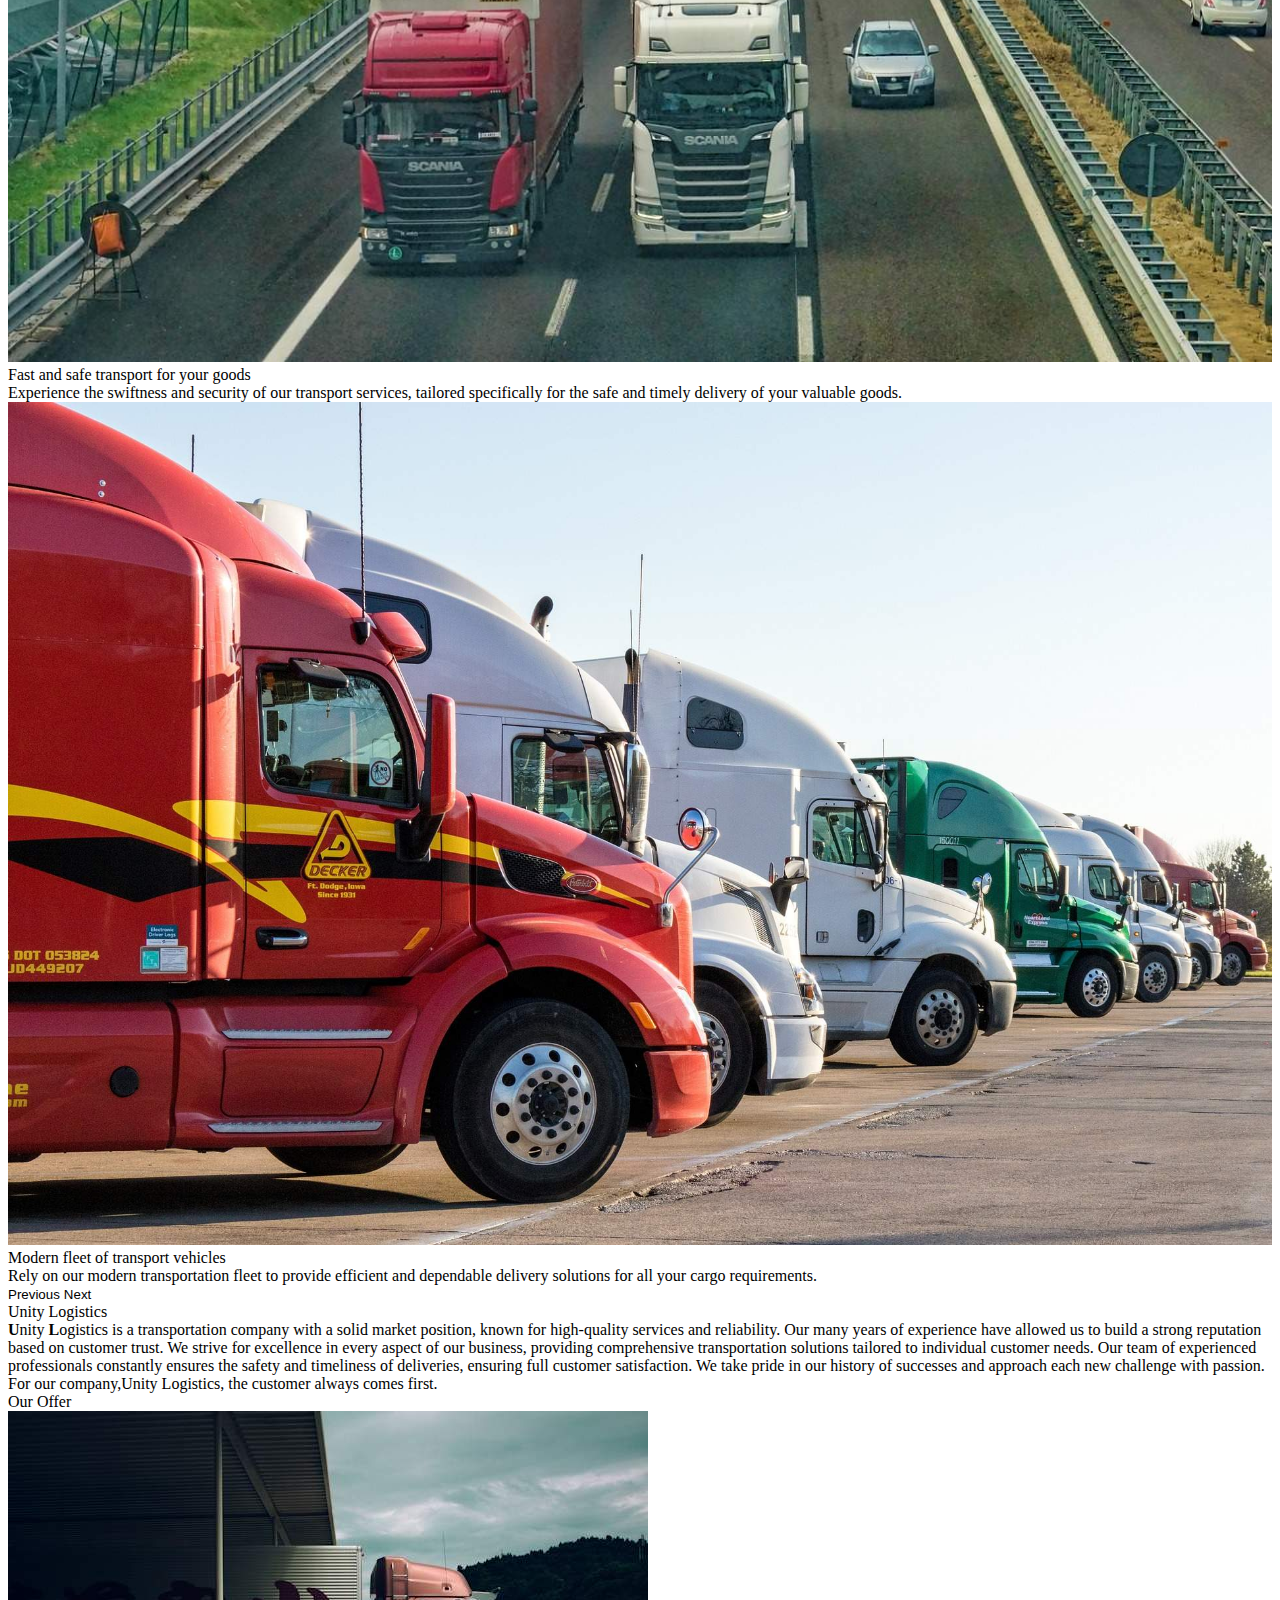
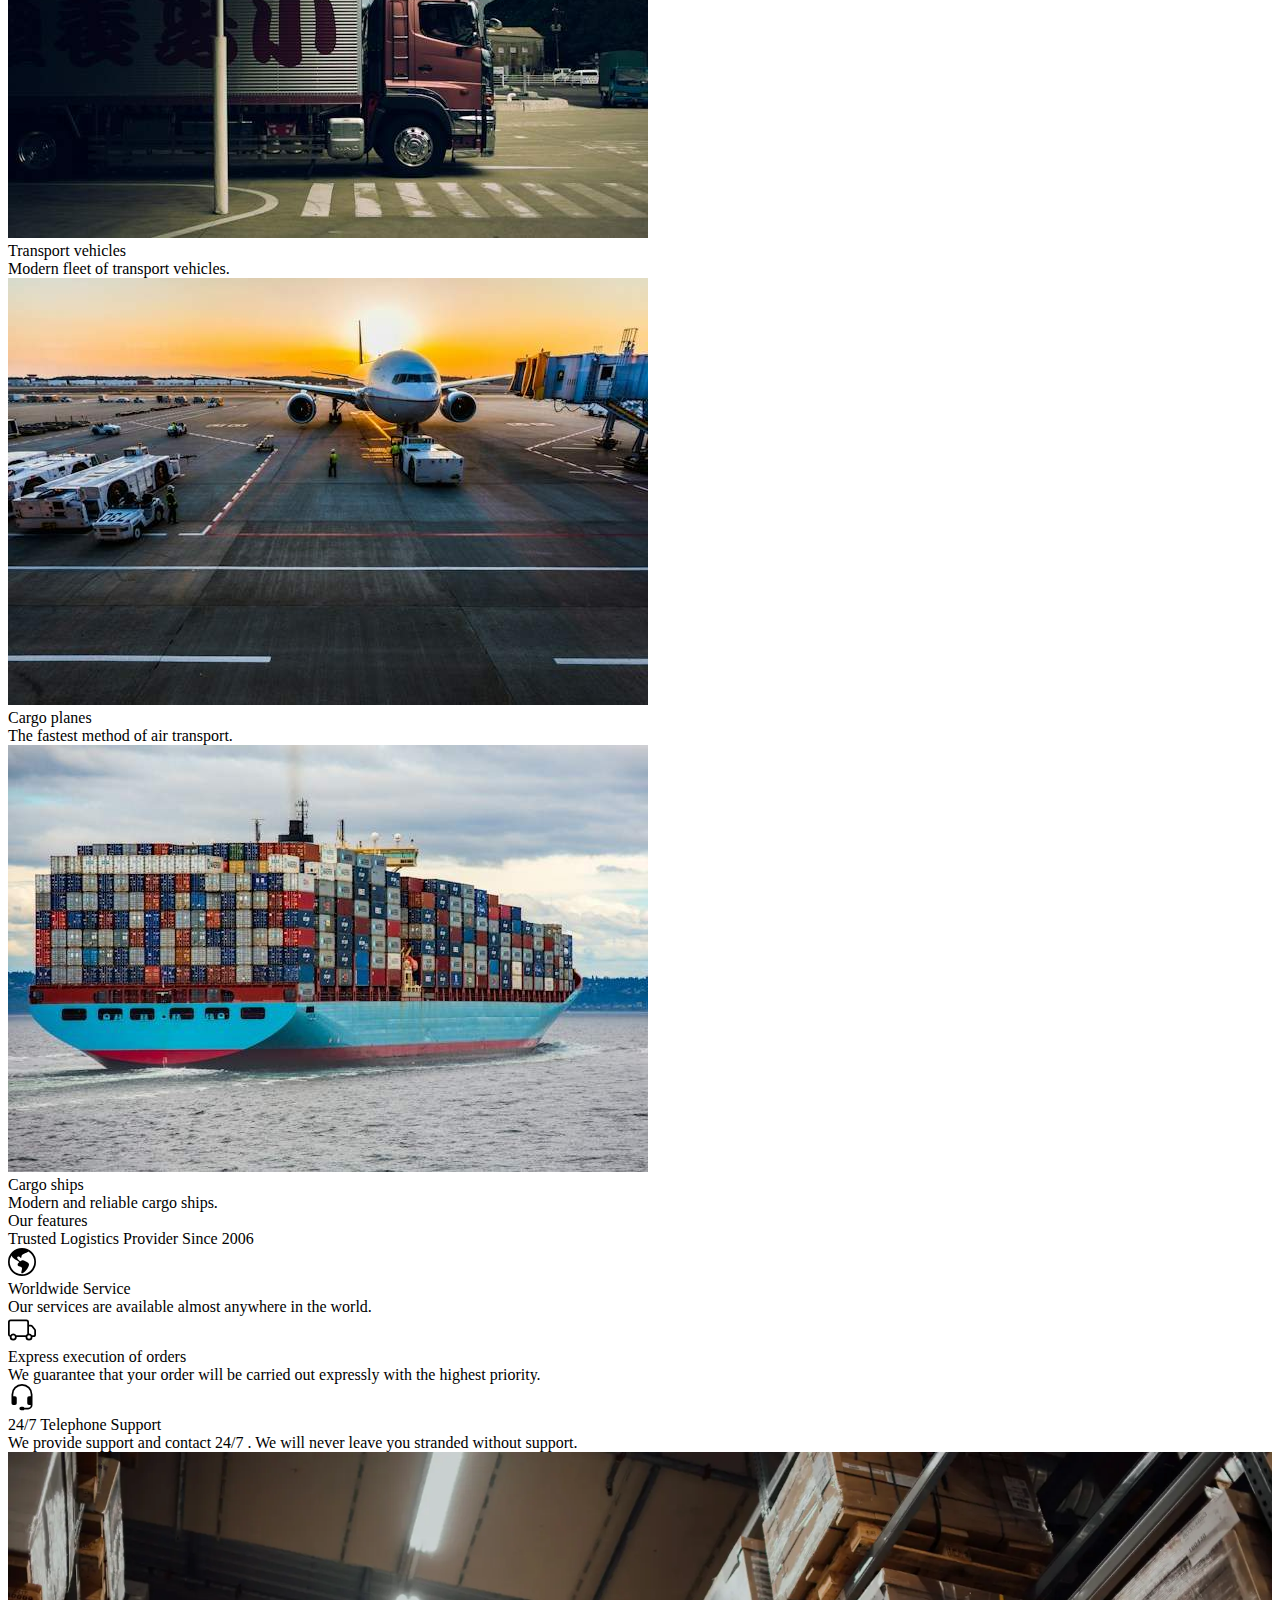
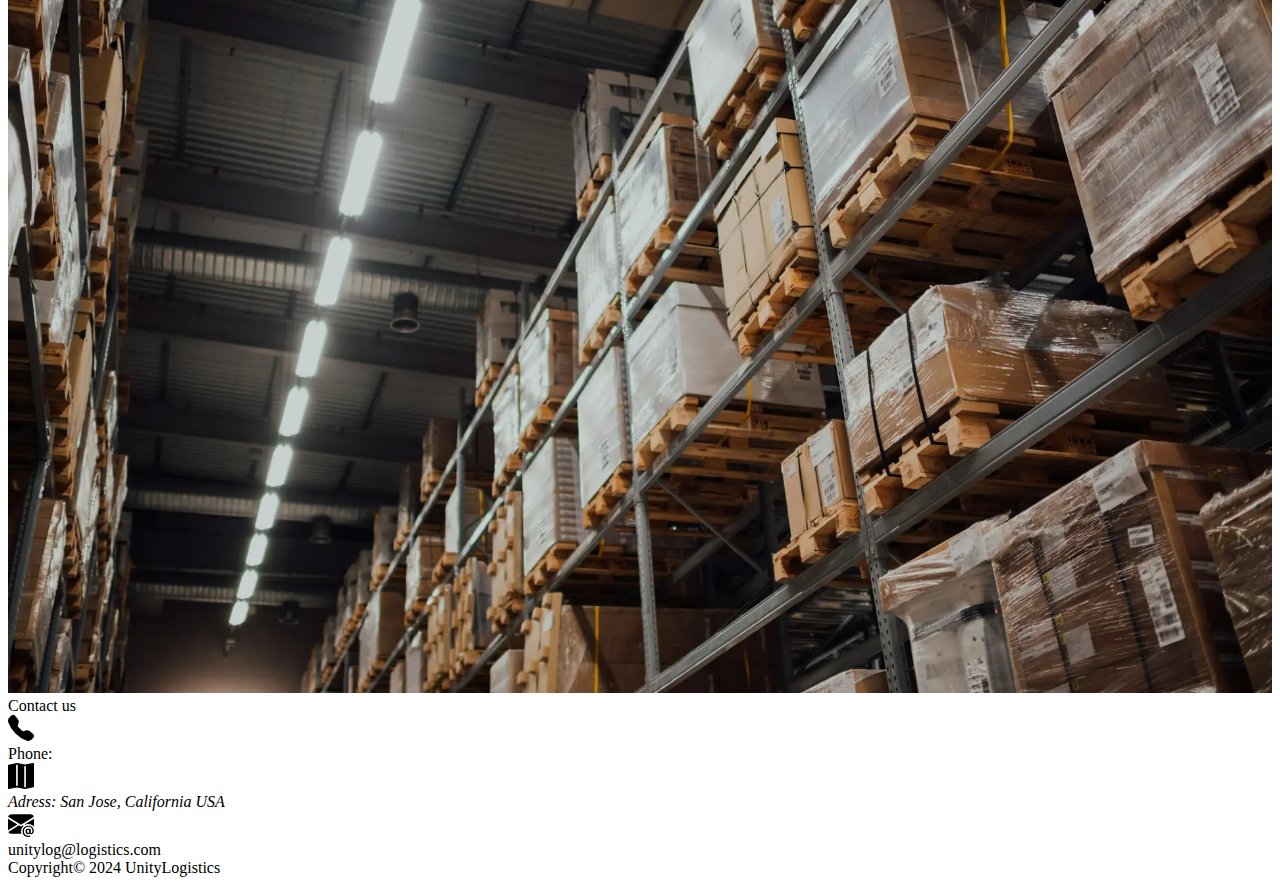
==== commit 65499c29: "I added the translationData.json file to make the javascript code clearer" ====
--- a/fifth-page/index.html
+++ b/fifth-page/index.html
@@ -288,7 +288,7 @@
       </section>
       <section class="features-section bg-dark">
         <div class="container">
-          <div class="row py-2">
+          <div class="row py-2 justify-content-center">
             <div class="col-lg-5 text-light pb-4">
               <div class="features-title text-center text-md-start">
                 <p class="fs-5 text-warning text-uppercase pb-3 features">
@@ -396,7 +396,7 @@
           <h2 class="card-title fw-bold fs-1 text-center py-5 contact-title">
             Contact us
           </h2>
-          <div class="fs-3 col-md-4 text-center mb-3">
+          <div class="fs-4 col-md-4 text-center mb-3">
             <svg
               xmlns="http://www.w3.org/2000/svg"
               width="26"
@@ -412,7 +412,7 @@
             </svg>
             <p class="phone">Phone: +12 345 678</p>
           </div>
-          <div class="fs-3 col-md-4 text-center mb-3">
+          <div class="fs-4 col-md-4 text-center mb-3">
             <svg
               xmlns="http://www.w3.org/2000/svg"
               width="26"
@@ -428,7 +428,7 @@
             </svg>
             <address class="adress">Adress: San Jose, California USA</address>
           </div>
-          <div class="fs-3 col-md-4 text-center">
+          <div class="fs-4 col-md-4 text-center">
             <svg
               xmlns="http://www.w3.org/2000/svg"
               width="26"
@@ -489,6 +489,6 @@
       integrity="sha384-C6RzsynM9kWDrMNeT87bh95OGNyZPhcTNXj1NW7RuBCsyN/o0jlpcV8Qyq46cDfL"
       crossorigin="anonymous"
     ></script>
-    <script src="js/app.js"></script>
+    <script src="js/app.js" type="module"></script>
   </body>
 </html>
